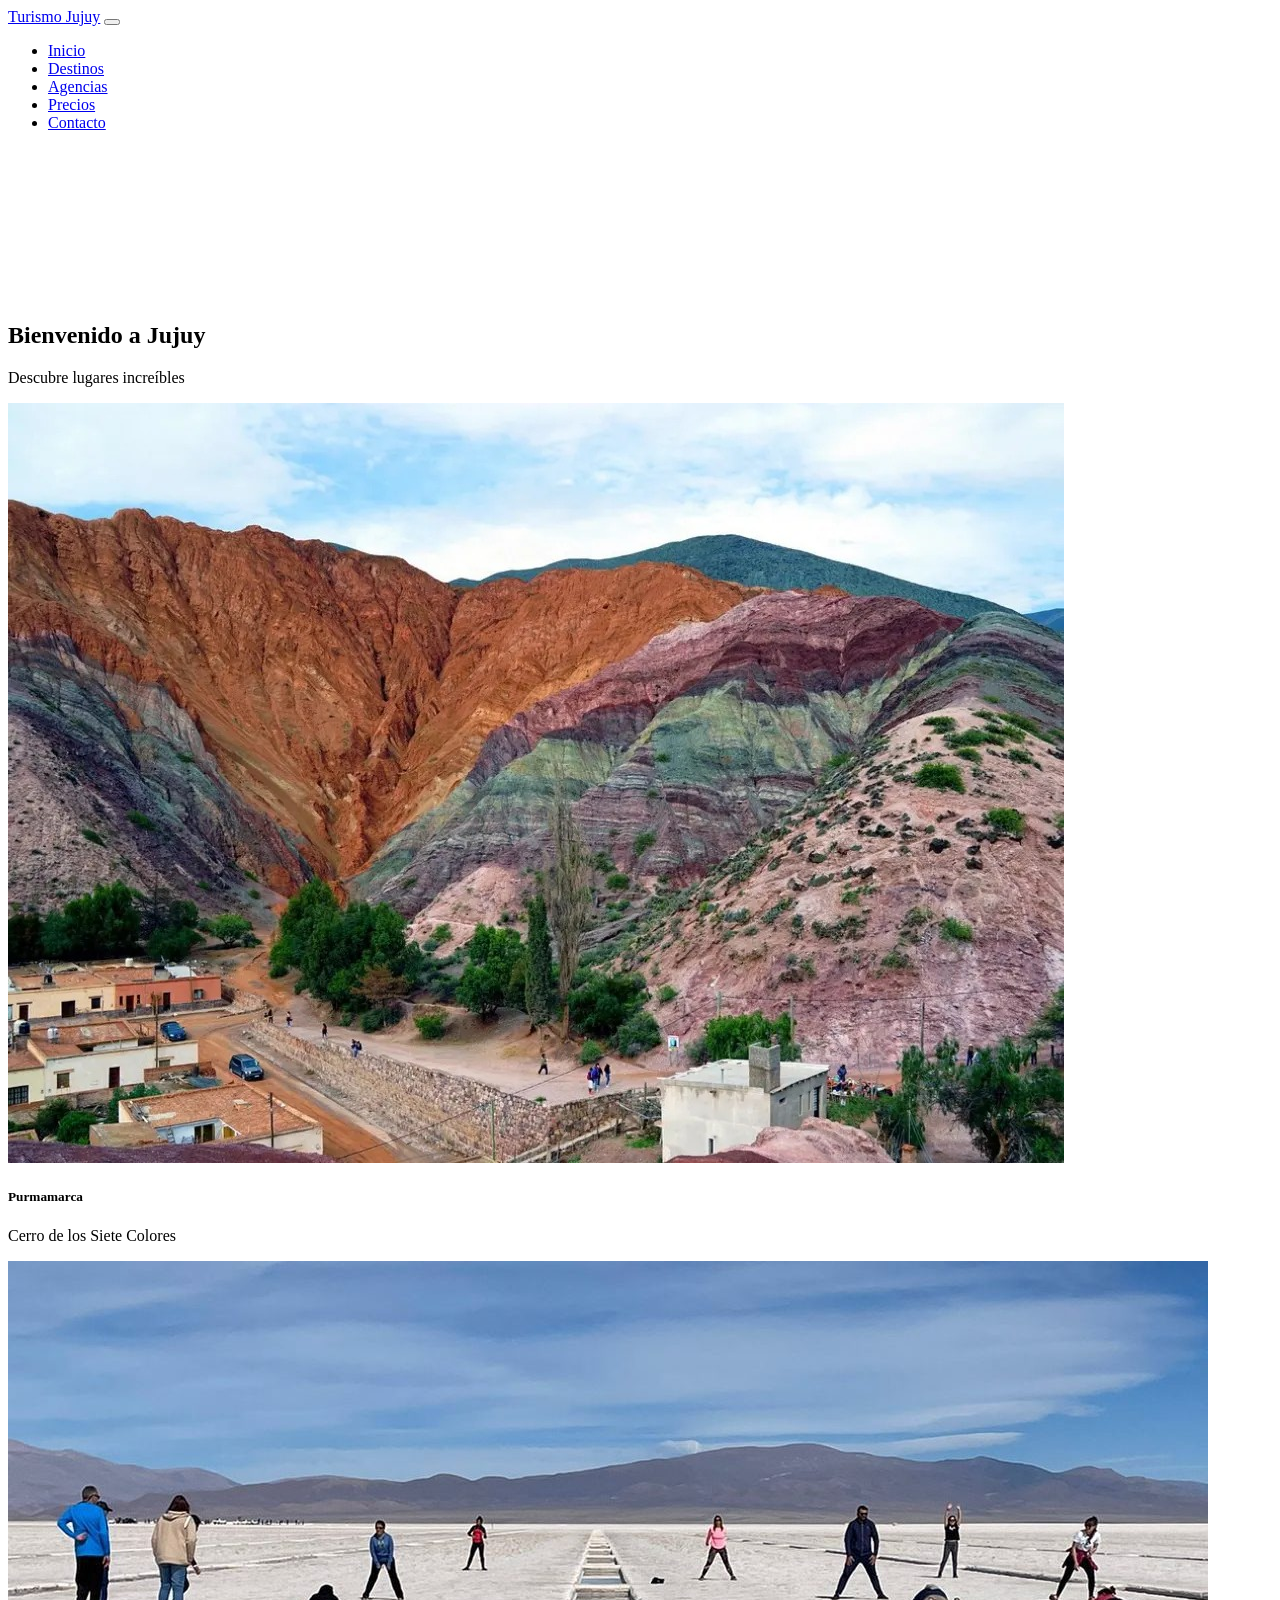
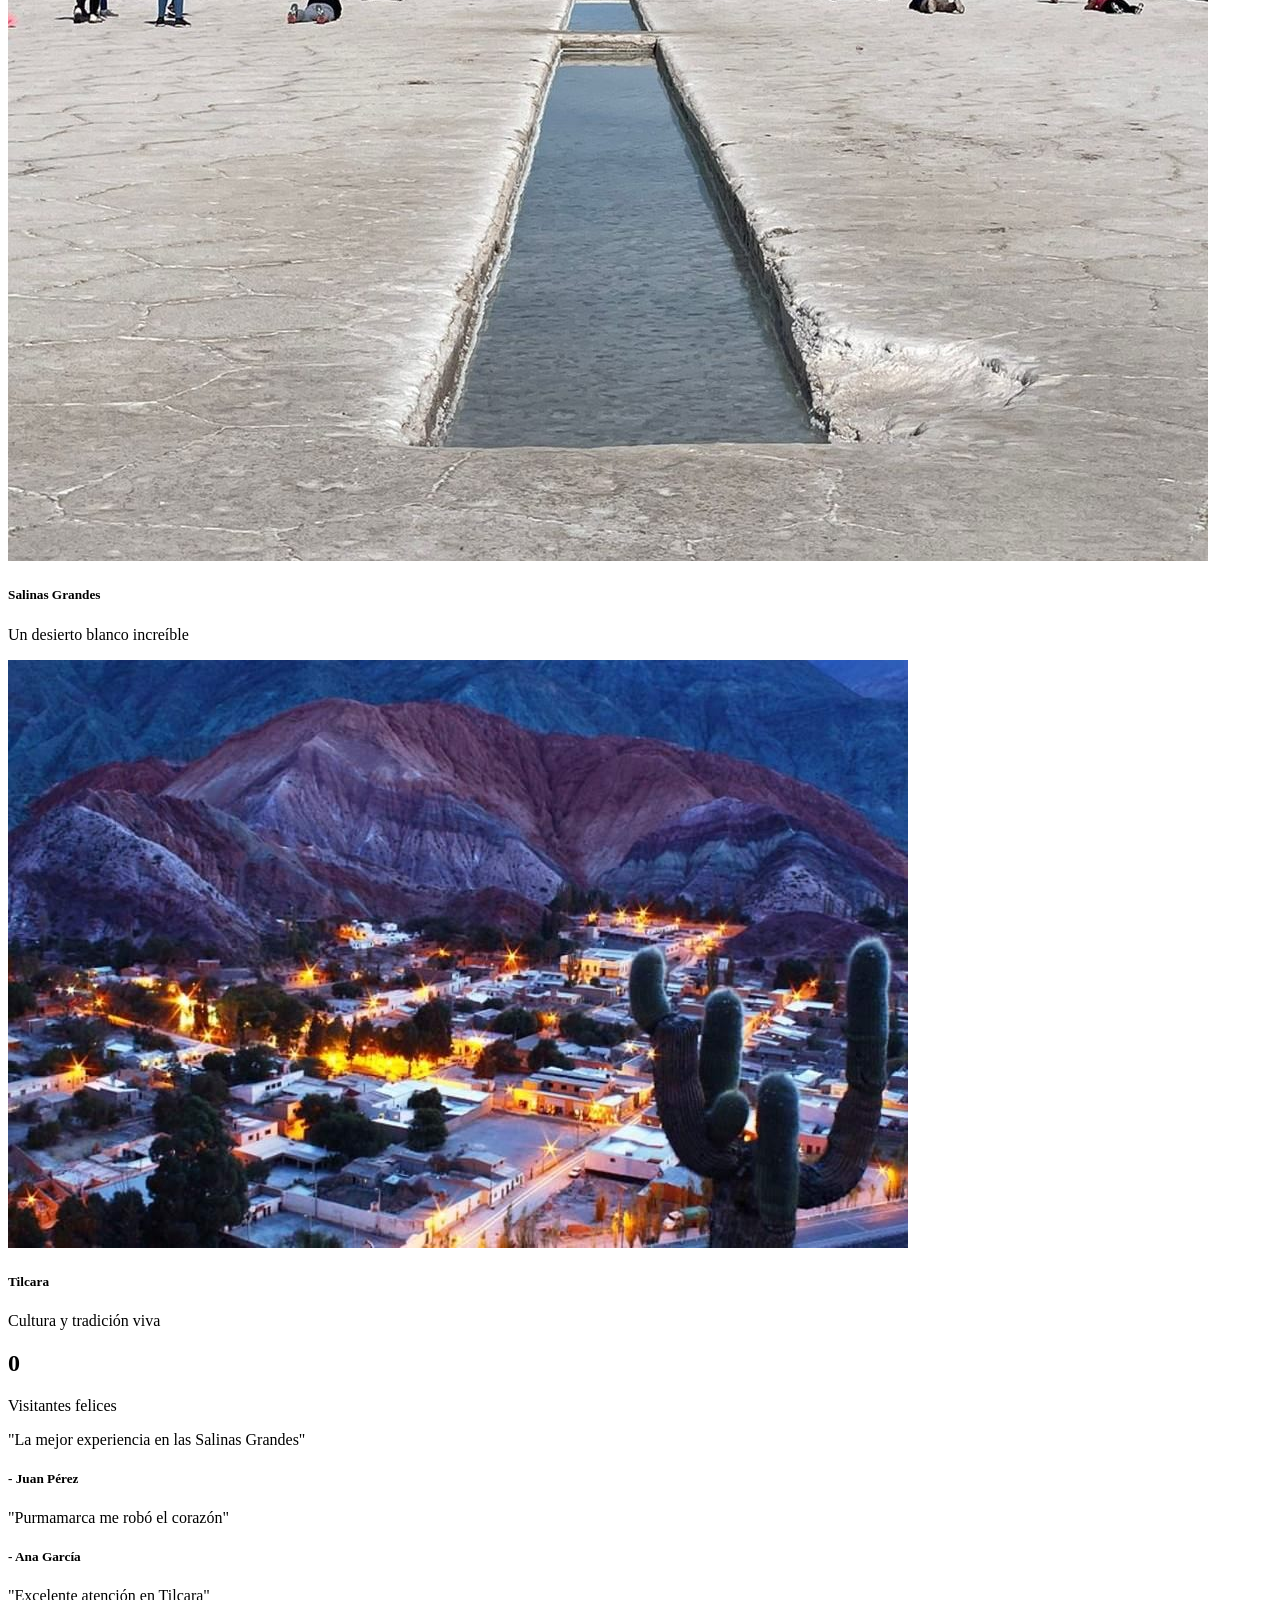
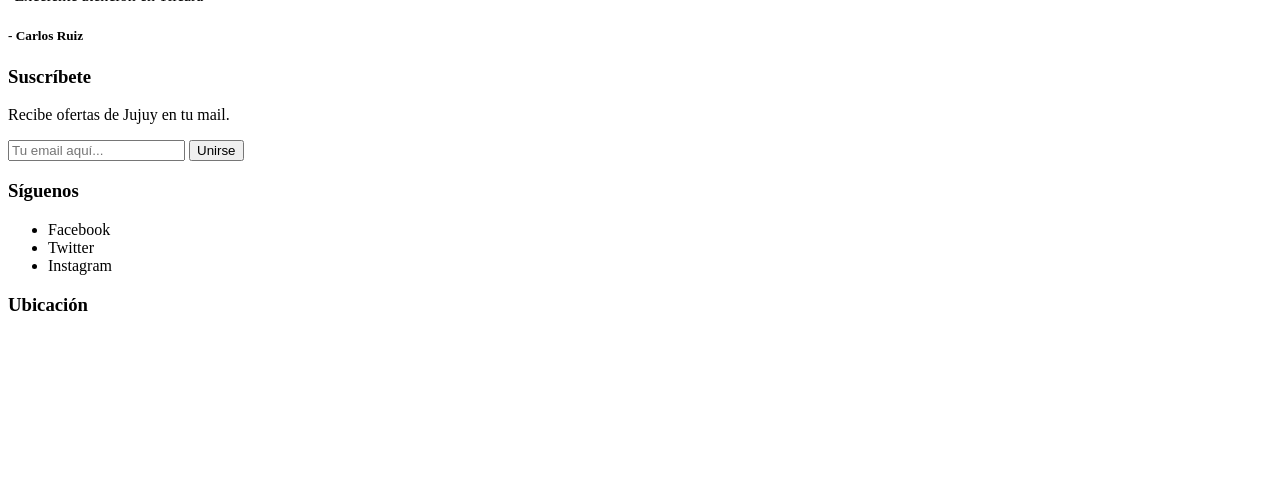
==== ProgramacionWeb/Index.html @ 69bc290b "Modificacion de datos y carpetas, simplificacion de js para no marearte" ====
<!DOCTYPE html>
<html lang="es">
<head>
    <meta charset="UTF-8">
    <meta name="viewport" content="width=device-width, initial-scale=1.0">
    <title>Turismo Jujuy</title>

    <!-- Font Awesome -->
    <link href="https://cloudflare.com" rel="stylesheet">
    
    <!-- LAS RUTAS DEBEN SER ESTAS -->
    <link rel="stylesheet" href="css/bootstrap.min.css">
    <link rel="stylesheet" href="css/style.css">
    
</head>

<body>

    <!-- Navbar -->
    <nav class="navbar navbar-expand-lg navbar-dark bg-dark fixed-top shadow">
        <div class="container">
            <a class="navbar-brand fw-bold" href="index.html">Turismo Jujuy</a>
            
            <button class="navbar-toggler" type="button" data-bs-toggle="collapse" data-bs-target="#menu">
                <span class="navbar-toggler-icon"></span>
            </button>

            <div class="collapse navbar-collapse" id="menu">
                <!-- Cambiamos nav-lateral por navbar-nav ms-auto para alinearlo a la derecha -->
                <ul class="navbar-nav ms-auto">
                    <li class="nav-item">
                        <!-- El active va acá en el index -->
                        <a class="nav-link active" href="index.html"><i class="fas fa-home"></i> Inicio</a>
                    </li>
                    <li class="nav-item">
                        <!-- Acá se lo sacás -->
                        <a class="nav-link" href="destinos.html"><i class="fas fa-map-marker-alt"></i> Destinos</a>
                    </li>
                    <li class="nav-item">
                        <a class="nav-link" href="agencias.html"><i class="fas fa-layer-group"></i> Agencias</a>
                    </li>
                    <!-- ... los demás siguen igual ... -->
                    <li class="nav-item">
                        <a class="nav-link" href="precios.html"><i class="fas fa-chart-pie"></i> Precios</a>
                    </li>
                    <li class="nav-item">
                        <a class="nav-link" href="Contacto.html"><i class="fas fa-envelope"></i> Contacto</a>
                    </li>
                </ul>
            </div>
        </div>
    </nav>


    <!-- Video Hero Section -->
    <section class="video-box">
        <!-- El video va primero -->
        <video autoplay muted loop playsinline class="video-fondo">
            <source src="Videos/Paise.mp4" type="video/mp4">
        </video>

        <!-- El texto va después, para que el z-index lo suba -->
        <div class="texto-video">
            <h1 class="titulo-animado">Bienvenido a Jujuy</h1>
            <p class="subtitulo-animado">Descubre lugares increíbles</p>
        </div>
    </section>


    <!-- Cards Section -->
    <section class="container my-5">
        <div class="row g-4">
            <div class="col-12 col-md-4">
                <div class="card shadow h-100">
                    <img src="Imagenes/Purmamarca.jpeg" class="card-img-top" alt="Purmamarca">
                    <div class="card-body">
                        <h5>Purmamarca</h5>
                        <p>Cerro de los Siete Colores</p>
                    </div>
                </div>
            </div>
            <div class="col-12 col-md-4">
                <div class="card shadow h-100">
                    <img src="Imagenes/Salinas.jpeg" class="card-img-top" alt="Salinas">
                    <div class="card-body">
                        <h5>Salinas Grandes</h5>
                        <p>Un desierto blanco increíble</p>
                    </div>
                </div>
            </div>
            <div class="col-12 col-md-4">
                <div class="card shadow h-100">
                    <img src="Imagenes/Tilcara.jpeg" class="card-img-top" alt="Tilcara">
                    <div class="card-body">
                        <h5>Tilcara</h5>
                        <p>Cultura y tradición viva</p>
                    </div>
                </div>
            </div>
        </div>
    </section>

    <!-- Contador con jQuery -->
    <div class="text-center my-5 py-4">
        <h2 id="contador">0</h2>
        <p>Visitantes felices</p>
    </div>
        <!-- Carousel Bootstrap: testimonios -->
    <div id="carouselTestimonios" class="carousel slide container my-5" data-bs-ride="carousel">
        <div class="carousel-inner text-center">
            
            <div class="carousel-item active">
                <p>"La mejor experiencia en las Salinas Grandes"</p>
                <h5>- Juan Pérez</h5>
            </div>
            
            <div class="carousel-item">
                <p>"Purmamarca me robó el corazón"</p>
                <h5>- Ana García</h5>
            </div>
            
            <div class="carousel-item">
                <p>"Excelente atención en Tilcara"</p>
                <h5>- Carlos Ruiz</h5>
            </div>
        </div>
    </div>

    <footer class="footer-site">
    <div class="container"> <!-- El container centra todo -->
        <div class="row text-center text-md-start"> <!-- La fila permite poner columnas lado a lado -->
            
            <!-- Suscríbete -->
            <div class="col-12 col-md-4 mb-4 mb-md-0">
                <h3>Suscríbete</h3>
                <p>Recibe ofertas de Jujuy en tu mail.</p>
                <form class="newsletter-form">
                    <input type="email" placeholder="Tu email aquí..." required>
                    <button type="submit" class="btn btn-cyan">Unirse</button>
                </form>
            </div>

            <!-- Síguenos -->
            <div class="col-12 col-md-4 mb-4 mb-md-0">
                <h3>Síguenos</h3>
                <ul class="social-3d">
                    <li class="facebook"><span></span><span></span><span></span><span></span><span><i class="fab fa-facebook-f"></i> Facebook</span></li>
                    <li class="twitter"><span></span><span></span><span></span><span></span><span><i class="fab fa-twitter"></i> Twitter</span></li>
                    <li class="instagram"><span></span><span></span><span></span><span></span><span><i class="fab fa-instagram"></i> Instagram</span></li>
                </ul>
            </div>

            <!-- Ubicación -->
            <div class="col-12 col-md-4">
                <h3>Ubicación</h3>
                <div class="map-container">
                    <iframe src="https://www.google.com/maps/embed?pb=!1m18!1m12!1m3!1d643.3934427432424!2d-65.29963730064419!3d-24.186355525050494!2m3!1f0!2f0!3f0!3m2!1i1024!2i768!4f13.1!3m3!1m2!1s0x941b0f4313922973%3A0x552c0eaeb6432a0!2sPlaza%20Belgrano!5e0!3m2!1ses-419!2sar!4v1776184793505!5m2!1ses-419!2sar" width="100%" height="150" style="border:0;" allowfullscreen="" loading="lazy"></iframe>
                </div>
            </div>

        </div>
    </div>
</footer>

    <!-- SCRIPTS LOCALES (Orden Correcto) -->
    <script src="js/jquery.min.js"></script>
    <script src="js/bootstrap.bundle.min.js"></script>
    <script src="js/Animacion-Index.js"></script>

</body>
</html>
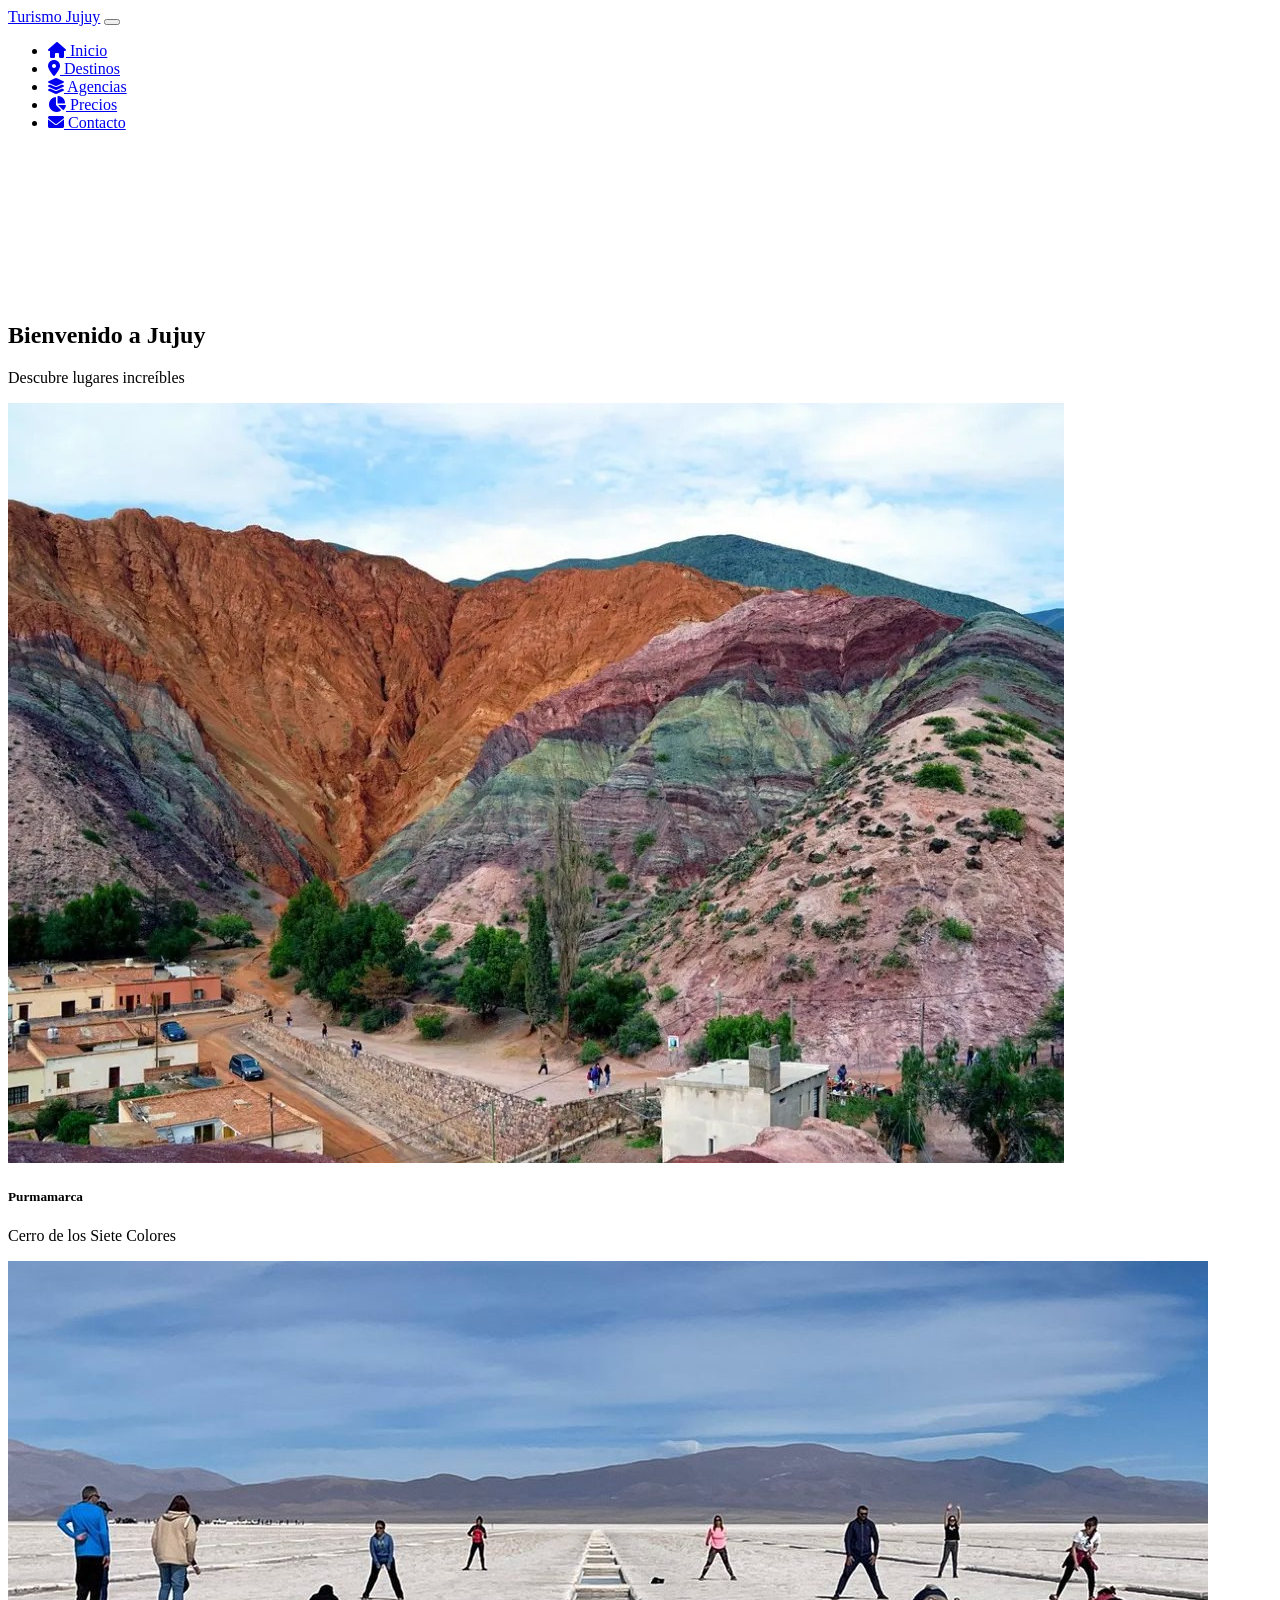
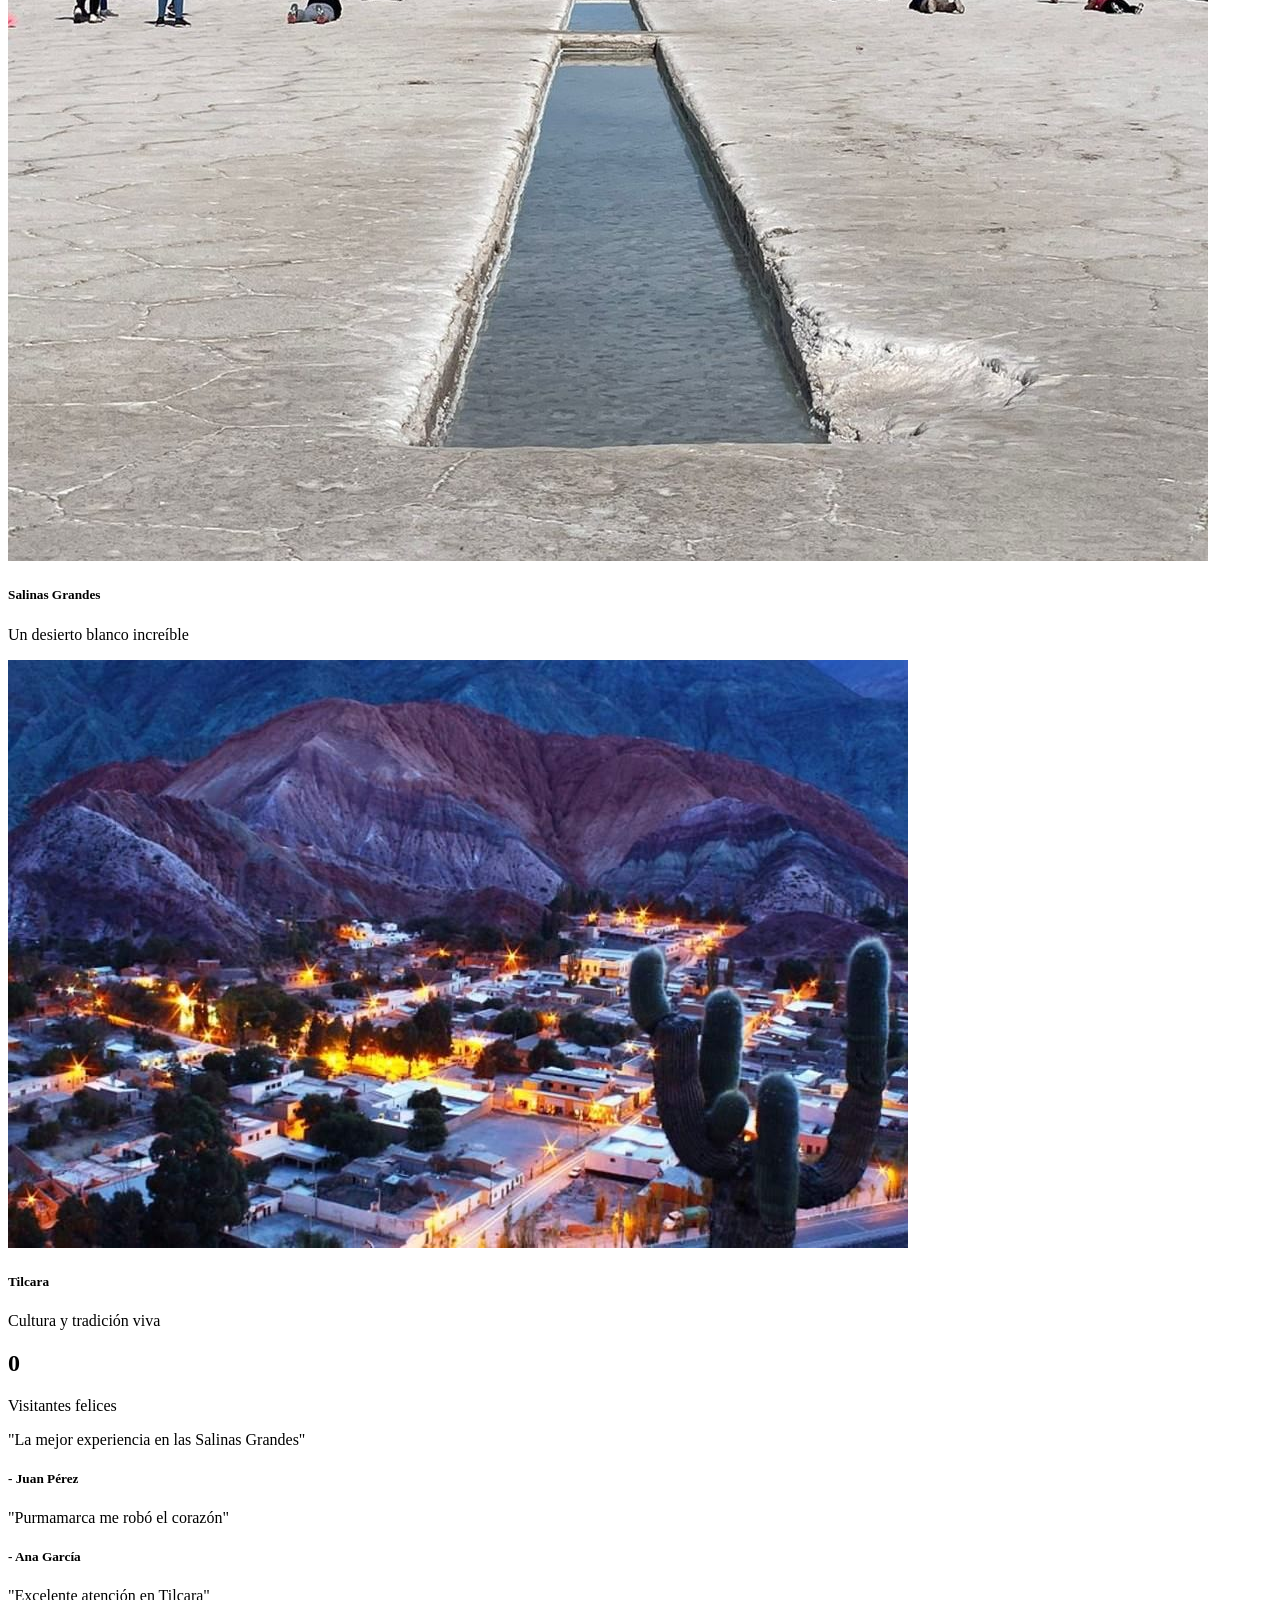
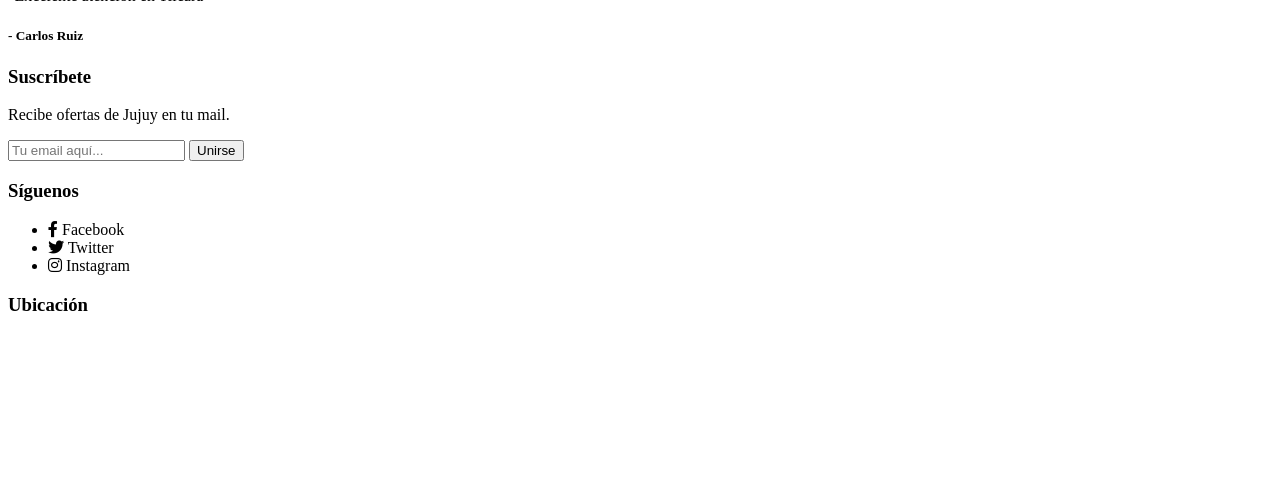
==== commit 62b1d58e: "modificacion de la ultima parte de  precio y agencia" ====
--- a/ProgramacionWeb/Index.html
+++ b/ProgramacionWeb/Index.html
@@ -6,8 +6,8 @@
     <title>Turismo Jujuy</title>
 
     <!-- Font Awesome -->
-    <link href="https://cloudflare.com" rel="stylesheet">
-    
+    <link href="https://cdnjs.cloudflare.com/ajax/libs/font-awesome/6.0.0/css/all.min.css" rel="stylesheet">
+
     <!-- LAS RUTAS DEBEN SER ESTAS -->
     <link rel="stylesheet" href="css/bootstrap.min.css">
     <link rel="stylesheet" href="css/style.css">
